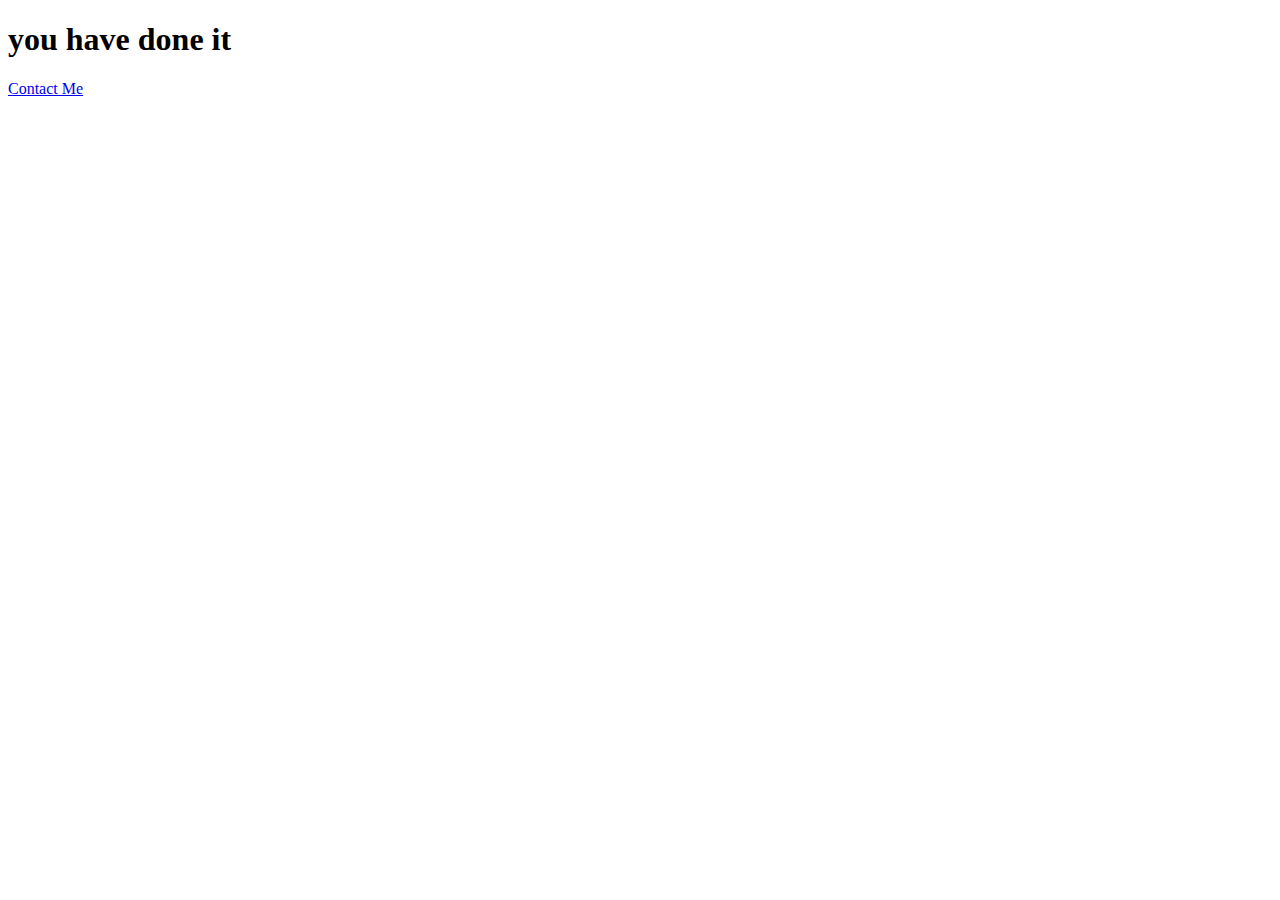
==== index.html @ aa06a329 "Add initial CV file and contact" ====
<!DOCTYPE html>
<html lang="en">
<head>
    <meta charset="UTF-8">
    <meta http-equiv="X-UA-Compatible" content="IE=edge">
    <meta name="viewport" content="width=device-width, initial-scale=1.0">
    <title>Document</title>
</head>
<body>
    <h1>you have done it</h1>
    <a href="challenge.html">Contact Me</a>
</body>
</html>
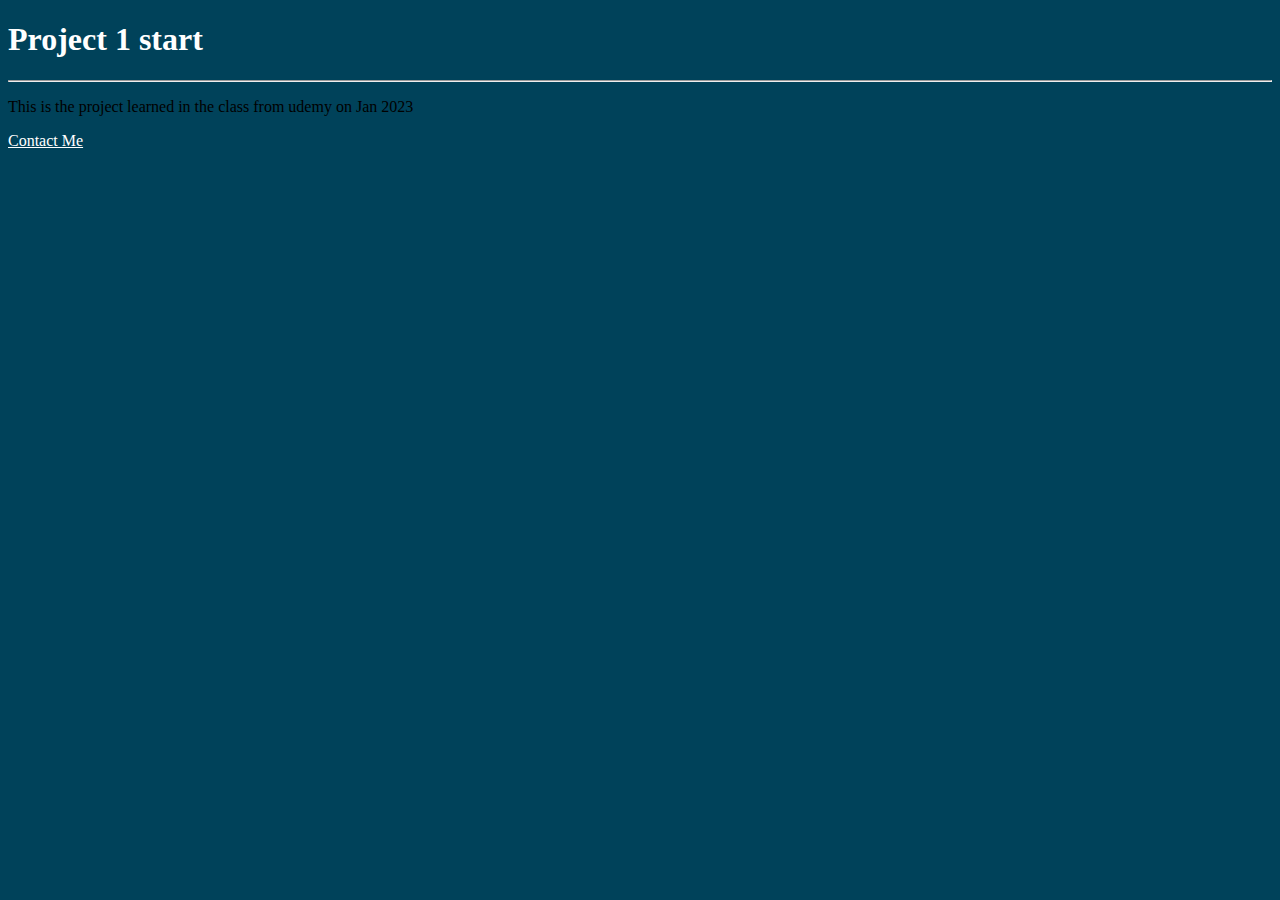
==== commit 18056052: "css" ====
--- a/index.html
+++ b/index.html
@@ -4,10 +4,14 @@
     <meta charset="UTF-8">
     <meta http-equiv="X-UA-Compatible" content="IE=edge">
     <meta name="viewport" content="width=device-width, initial-scale=1.0">
+    <link rel="stylesheet" href="styles.css">
     <title>Document</title>
 </head>
 <body>
-    <h1>you have done it</h1>
-    <a href="challenge.html">Contact Me</a>
+    <h1>Project 1 start</h1>
+    <hr>
+    <p>This is the project learned in the class from udemy on Jan 2023</p>
+
+    <a class ="link" href="contactMe.html" >Contact Me</a>
 </body>
 </html>--- a/styles.css
+++ b/styles.css
@@ -0,0 +1,12 @@
+
+body{
+    background-color: #00425A;
+}
+
+.link{
+    color: white;
+}
+
+h1{
+    color: white;
+}